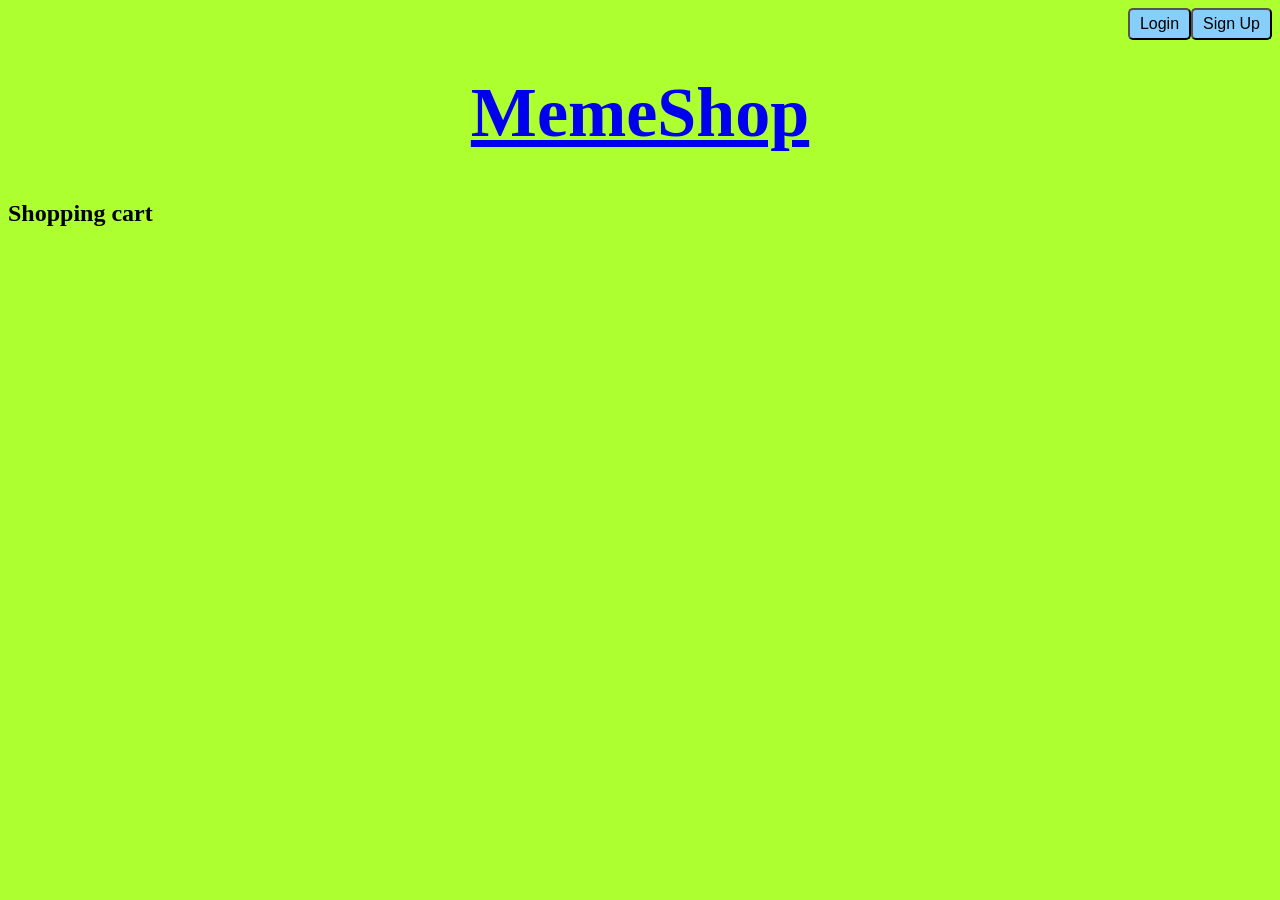
==== frontend/cart/index.html @ 07d5b422 "Updated Frontend folder structure to make URLs prettier" ====
<!DOCTYPE html>
<html lang="en">
  <head>
    <meta charset="UTF-8" />
    <meta http-equiv="X-UA-Compatible" content="IE=edge" />
    <meta name="viewport" content="width=device-width, initial-scale=1.0" />
    <script src="src/script.js" defer></script>
    <title>MemeShop</title>
    <style>
      body{
        background-color: greenyellow;
      }
      h1 {
        text-align: center;
        font-size: 70px;
      }
      #list {
        list-style: none;
        padding: 0;
      }
      button {
        background-color: lightskyblue;
        margin: 0 auto;
        padding: 5px 10px;
        font-size: 16px;
        color: black;
        border-radius: 5px;
        cursor: pointer;
      }
    </style>
  </head>
  <body>
    <a href="../signUp">
        <button id="signuppg-btn" style="float: right;">Sign Up</button>
      </a>
    <a href="../login">
    <button id="loginpg-btn" style="float: right;">Login</button>
    </a><br>
    
    <a href="/">
    <h1>MemeShop</h1>
    </a>
    <ul id="list"></ul>
    
    <h2>Shopping cart</h2>
  </body>
</html>
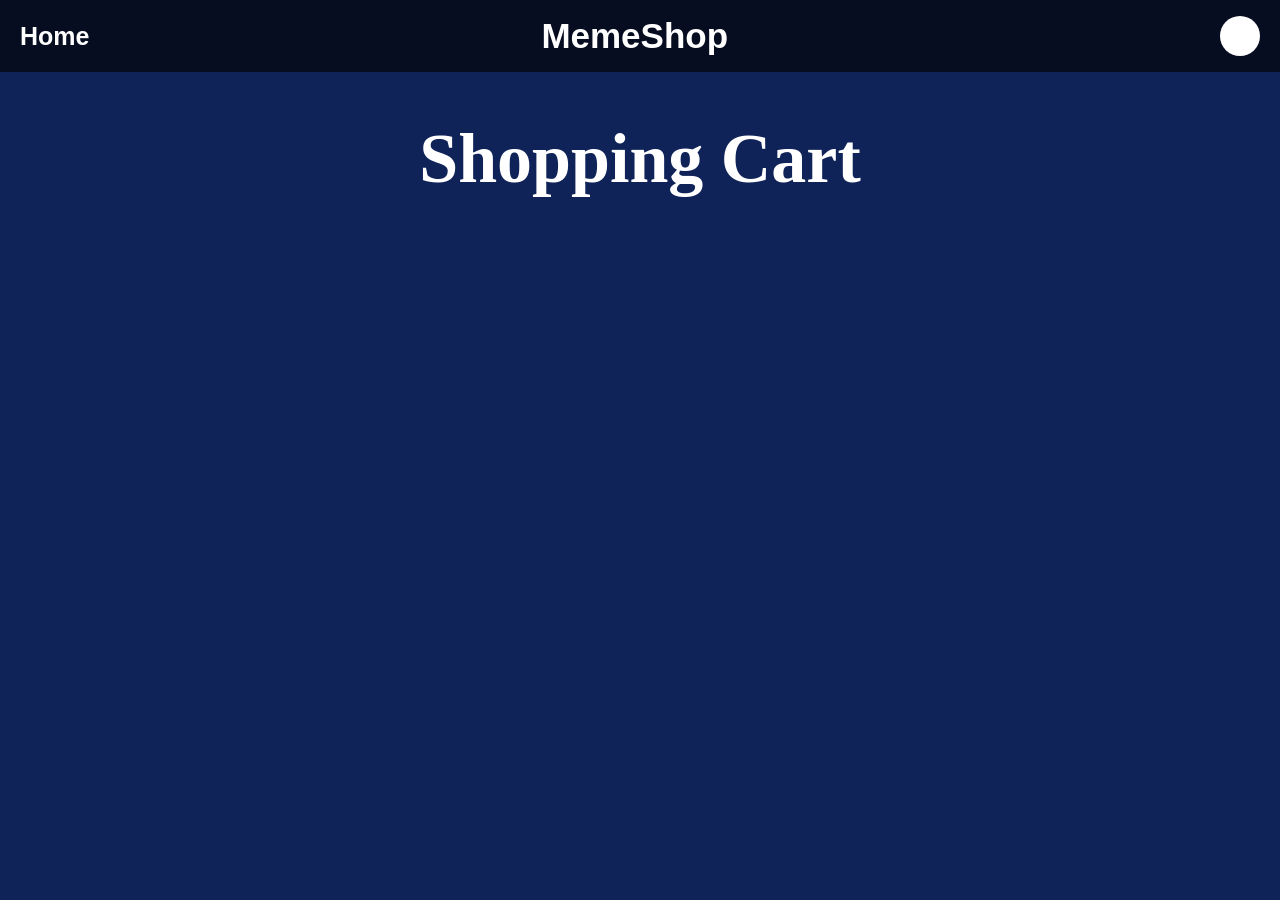
==== commit dc93fb54: "Refactor cart page layout and styles Removed inline styles and added a stylesheet link. Updated navi" ====
--- a/frontend/cart/index.html
+++ b/frontend/cart/index.html
@@ -1,47 +1,33 @@
 <!DOCTYPE html>
+
 <html lang="en">
   <head>
     <meta charset="UTF-8" />
     <meta http-equiv="X-UA-Compatible" content="IE=edge" />
     <meta name="viewport" content="width=device-width, initial-scale=1.0" />
-    <script src="src/script.js" defer></script>
     <title>MemeShop</title>
-    <style>
-      body{
-        background-color: greenyellow;
-      }
-      h1 {
-        text-align: center;
-        font-size: 70px;
-      }
-      #list {
-        list-style: none;
-        padding: 0;
-      }
-      button {
-        background-color: lightskyblue;
-        margin: 0 auto;
-        padding: 5px 10px;
-        font-size: 16px;
-        color: black;
-        border-radius: 5px;
-        cursor: pointer;
-      }
-    </style>
+    <link rel="stylesheet" href="../style.css" />
   </head>
-  <body>
-    <a href="../signUp">
-        <button id="signuppg-btn" style="float: right;">Sign Up</button>
-      </a>
-    <a href="../login">
-    <button id="loginpg-btn" style="float: right;">Login</button>
-    </a><br>
+
+  <body style="background-image:none;">
+    <!-- Navigation Bar -->
+    <div class="bar">
+      <a href="/"><h2 id="homepg-btn">Home</h2></a>
+      <h3>MemeShop</h3>
+      <nav>
+        <ul class="links">
+          <li><div class="accountIcon"></div>
+          <ul class="dropdown">
+            <li><a href="../login"id="loginpg-btn"><h2 >Login</h2></a></li>
+            <li><a href="../signUp"><h2 id="signuppg-btn">Sign Up</h2></a></li>
+            <li><a href="../upload"><h2 id="uploadpg-btn">Upload</h2></a></li>
+          </ul></li>
+        </ul>
+      </nav>
+    </div>
     
-    <a href="/">
-    <h1>MemeShop</h1>
-    </a>
-    <ul id="list"></ul>
+    <h1>Shopping Cart</h1> <br> <br> <br>
     
-    <h2>Shopping cart</h2>
   </body>
+  <script src="../src/script.js" defer></script>
 </html>
--- a/frontend/style.css
+++ b/frontend/style.css
@@ -0,0 +1,242 @@
+html {
+    background-color: rgb(15, 35, 89);
+}
+
+button {
+    font-family: "Comic Sans MS", cursive, sans-serif;
+    background-color: rgb(255, 194, 252);
+    margin: 0 auto;
+    margin-left: 10px;
+    padding: 8px 15px;
+    font-size: 17px;
+    color: maroon;
+    border-radius: 20px;
+    border: 3px solid rgb(255, 194, 252);
+    box-shadow: 0 5px 12px rgba(0, 0, 0, 0.218);
+    cursor: pointer;
+} 
+
+button:hover {
+    border: 3px solid rgb(211, 46, 211);
+}
+
+input {
+    all: unset;
+    background-color: rgb(255, 194, 252);;
+    backdrop-filter: blur(10px);
+    padding: 8px;
+    border: 4px solid rgb(255, 194, 252);;
+    border-radius: 20px;
+    width: 300px;
+    box-shadow: 0 5px 12px rgba(0, 0, 0, 0.218);
+    transition: border 0.3s ease;
+    justify-content: center;
+    align-items: center;
+}
+
+input:focus {
+    color: maroon;
+    border: 3px solid rgb(211, 46, 211);
+    background-color: rgb(255, 194, 252);
+}
+
+.dropdown {
+    position: absolute;
+    top: 100%;
+    right: 0;
+    width: 135px;
+    padding: 0;
+    list-style-type: none;
+    color: white;
+    background-color: rgba(0, 0, 0, 0.482);
+    backdrop-filter: blur(10px);
+    box-shadow: 0 5px 12px rgba(0, 0, 0, 0.218);
+    border-radius: 2px;
+    display: none;
+}
+
+a {
+    text-decoration: none;
+    color: inherit;
+}
+
+.links {
+    list-style-type: none;
+}
+
+.links li {
+    position: relative;
+    border-radius: 2px;
+    transition: 0.3s ease;
+}
+
+.links li:hover {
+    background-color: rgba(245, 249, 246, 0.155);
+    cursor: pointer;
+}
+
+li:hover > .dropdown {
+    display: block;
+}
+
+.meme {
+    flex-wrap: wrap;
+    display: flex;
+    justify-content: center;
+    align-items: center;
+    height: 300px;
+    min-width: 300px;
+    width: 300px;
+    border-radius: 10px;
+    background-color: greenyellow;
+    font-size: 35px;
+    box-shadow: 0 5px 12px rgba(0, 0, 0, 0.218); 
+}
+
+#meme-list {
+    margin-top: 100px;
+    display: flex;
+    flex-wrap: wrap;
+    justify-content: center;
+    gap: 30px;
+}
+
+.meme:hover {
+    background-color: rgb(6, 99, 48);
+}
+
+.memePage {
+    flex-wrap: wrap;
+    display: flex;
+    justify-content: center;
+    align-items: center;
+    margin: 40px;
+    height: 700px;
+    width: 1000px;
+    gap: 10px;
+    border-radius: 10px;
+    background-color: greenyellow;
+    font-size: 35px;
+    box-shadow: 0 5px 12px rgba(0, 0, 0, 0.218); 
+}
+
+.box {
+    border-radius: 20px;
+    flex-shrink: 0;
+    background-color: greenyellow;
+    min-height: 300px;
+    margin-left: 700px;
+    margin-right: 700px;
+    padding-bottom: 30px;
+    padding-top: 30px;
+    display: flex;
+    gap: 30px;
+    justify-content: center;
+    align-items: center;
+    flex-wrap: wrap;
+}
+
+.up-form {
+    flex-shrink: 0;
+    background-color: greenyellow;
+    min-height: 300px;
+    padding-bottom: 30px;
+    padding-top: 30px;
+    display: flex;
+    gap: 30px;
+    justify-content: center;
+    align-items: center;
+    flex-wrap: wrap;  
+}
+
+
+.bar {
+    display: flex;
+    background-color: rgba(0, 0, 0, 0.627);
+    flex-grow: 1;
+    margin: 0;
+    gap: 20px;
+    min-height: 15px;
+    justify-content: space-between;
+    align-items: center;
+}
+
+.accountIcon {
+    height: 40px;
+    width: 40px;
+    margin-left: 20px;
+    margin-top: 0px;
+    margin-bottom: 0px;
+    margin-right: 20px;
+    border-radius: 20px;
+    background-color: white;
+}
+
+.background {
+    background-image: url(https://www.publicdomainpictures.net/pictures/810000/velka/cosmic-nebula-background-1783581031bGR.jpg);
+    background-size: cover;
+    background-position: center;
+    background-attachment: fixed;
+    margin: 0;
+    height: 250px;
+}
+
+
+body {
+    margin: 0;
+}
+
+h1 {
+    text-align: center;
+    font-size: 70px;
+    color: rgb(255, 255, 255);
+}
+
+h2 {
+    font-family: "Comic Sans MS", cursive, sans-serif;
+    font-size: 25px;
+    margin-left: 20px;
+    margin-top: 10px;
+    margin-bottom: 10px;
+    margin-right: 20px;
+    color: rgb(255, 255, 255);
+    justify-content: center;
+    align-items: center;
+}
+
+h3 {
+    font-family: "Comic Sans MS", cursive, sans-serif;
+    font-size: 35px;
+    margin-left: 20px;
+    margin-top: 0px;
+    margin-bottom: 0px;
+    margin-right: 20px;
+    color: rgb(255, 255, 255);
+    justify-content: center;
+    align-items: center;
+}
+
+#drop-area {
+    width: 500px;
+    height: 300px;
+    padding: 30px;
+    margin-left: 50px;
+    background-color: aqua;
+    text-align: center;
+    border-radius: 20px;
+    cursor: pointer;
+}
+
+#img-view {
+    width: 100%;
+    height: 100%;
+    border-radius: 20px;
+    border: 2px dashed grey;
+    background-color: white;
+    background-size: cover;
+}
+
+#img-view img {
+    width: 100px;
+    margin-top: 25px;
+}
